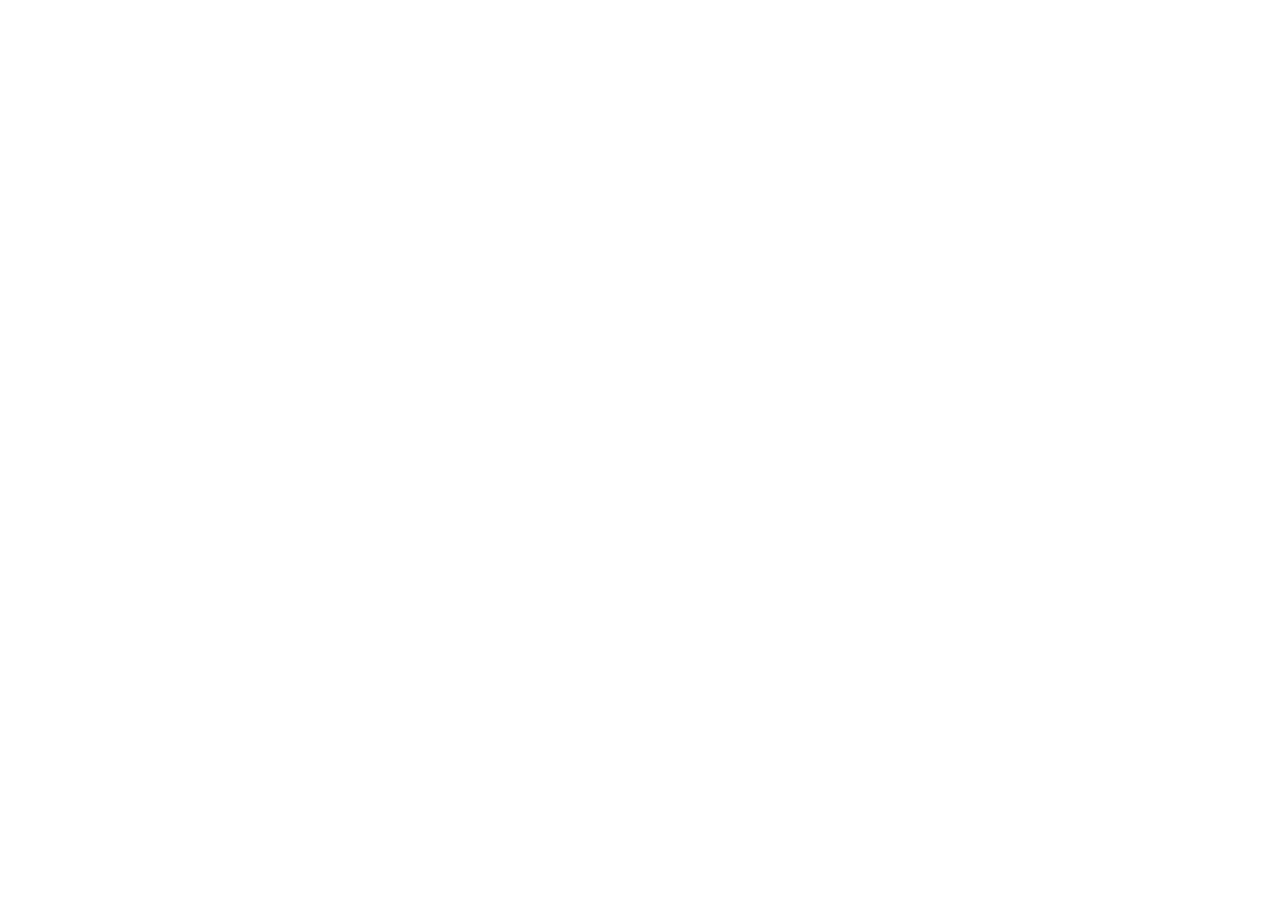
==== docs/RUNECODE.html @ 84fd742f "Add files via upload" ====
<!doctype html>
<script src="https://cdn.jsdelivr.net/gh/kitao/pyxel@2.8.3/wasm/pyxel.js"></script>
<script src="bridge.js"></script>
<script>
launchPyxel({ command: "play", name: "RUNECODE.pyxapp", gamepad: "enabled", base64: "UEsDBBQAAAAIAPBWiVwsYEvPCQAAAAcAAAAfAAAAUlVORUNPREUvLnB5eGFwcF9zdGFydHVwX3NjcmlwdMtNzMzTK6gEAFBLAwQUAAAACADIVYlc13IO5jwDAABcBwAAEgAAAFJVTkVDT0RFL2JyaWRnZS5qc6VVW2/[base64]/W+DHSvCT9GQnc//FZlcB0EUr81qA0KTmqUBq6RUA15TZS1Zw5CwkG7f3f+d2Qneucjn0airdj1cCn5b41b0W3U628azEt/pbKI/3liRCqaikhHIB7bAXqizPkmdnWvlQnq+F3WFqLhO0adenz5fX57rRa6V73jLZbDxKIwg66luwE6Oj1meo0qfB9Thwf0GvTr06CRZJ1Ed8jocyRrgauojL4VK9TKRmjNfUjI3OCMQgtor1c4pIUV7Flk0JZoeFNb/5szapTbptjQtkeJl0XQ8fgPX+KNA607g4N7bVy8O7mv/ahoqOz6GSwXMz0OCWOT1xoVceuDmwsJSFzIFZ0SW0UIw+II3Y81v0R05fTQ5v4Lc6LsVhRIziJpy8tUdyrM8j5vd2xP79L5LodAmeWHn0fQUXl5fXrwenUDIefTp82g8gfHowwQmH2Ev5co3RqIDyawbz9ktTsTCr3R/EMTCjpG6YM6ocyWxyI94xqTFQafDdpnLGpPawTbM9YU8CBI3hB40Bp5/egYXWAqO77UPNwr7buqOX6EhzluPMhx6njaY3XiH+XnLDNiSCfcvIdc09Inke0CZYbRp6QZn032WpiHcO2FpE4nL3TQgLQJStwf0bKSyAe7VLdvw9XdNdabAhrB+LIDksDvw/4D8G2C1Q412jPUrtKU549xTPPSRzvRUm7Ddl4rLIhUqe21YKdxqPddHZNSedR3FaUf8GMJ75uYJu7ERWSV3MTzelaweSH7Gm4UJIU7hWX93A5ReUuALKjGhY3uyXnO0t+Wn8KTf729nu88B8tmMbMtHRSVmzGmTlOKG6qfvwp800VMK/5sQa+7C4eEDOtcfnO9uTo/HNrWHtG/bbb8k1XaFaK6/AFBLAwQUAAAACADKVolcXEy7KbURAACGPgAAEAAAAFJVTkVDT0RFL21haW4ucHntO2tz2kqW3/0rusjcCcSAJZ42O04txnLCxAYG8M14PS5KhgaUCEkjCWPqVv77ntOtZ6tlSHZq58so92LRj/Pq8+rTjbFxbNcnzv6VmicG/+Lq1sLehN90b2/NDTv8utH99cmJ7+47JwSeoPWbd0Jf59TxSZ81aK5ru3zEN49ckoFt0ZOTUfdWm061CTT8wfoKvYcrbVzoEPKovCrsKRN8Wy7nc3xbLvGdv+HDe3X9/PypzCHc3OB0EkBQ1Xodx+j6YiHOOz/XdQ611ZrPl8sQwmj4RWMwAMJCwX8cS7MZUhPSlaRhPleUEMJgOL7r3gIMgKAq8K+JY+oK/Gum5+ns4RDabUbDj5OTual7Hhnprm/[base64]/WAPxtJTSSWRKW2eh+5QZUsZeyOlliDPds4979kmrSFjMm8rySj5cgppdNLN9jOwK9jYPSS0cqoaOous4OT4iwRrz6FXsKzbqII2LOgjaN3wT/Mb4fqD1htdaoZTk6puXRv7Nq+4MkOquymABVsKlkRaSo7v6xmNUFIW18ai/dWYu9eytO6ee2G3a+mIGijNPdHCy3a3F+KnyZQsc2sLVd4klTSKWrau/phuKwcc0PL8Yxp7qd7oHSgRS5lvXpZY/Y3NgShCYMpwyB40wH5/SfRt7web1r2+1gsjmamYaFp+WknDhIwmXggwn5KVWVchY614/[base64]/tksKt8NP/YF0CmBCK1JgtNJhEyAYdMjn4WQK/rxD7ifaGHxch4y+XseaLtqRoO3AEawmJVe69R3BKpVas0kMWB0vMQY6vlDIH8475Naefwe8rQ6ZGCsQBKBudMhX48YA3EDFle6DhGBsAybd2OaCuvAOE0c90b8gYu9ReUJbx5gE/wk6rmCmAx+FMr632X/ZdxjD3jNzlXguBxS9i+1PohdJE3cuJ64dE9dWYoJS7205cVE7e1fbmfGcOHwOEae2ckTHyIggtdsJltsJ0bUlomu3ozHtxHtI0U9QV2v8lOyS7XydZAvbzlBRzmk/[base64]/bJEJF+MwD1DRyagXdqgp5H+oD/td6fadbWQwzYKSCbbZBpo2b7QeAQxS6AGgZPf+9rXDvnj/XDwPtpDxdBx70PeD29u3v/IJRFWT0ai7xqrFXVnoR3MPP2FFvOWly3+W0qEho75tja+6w+6t1xdUHJPCYjyjZqM9/vBl8Hw6wBU8e6uOwCdDBU8MhY5/bIdjWylR2Nt1B33B5/I8GrSv+53B7g16FWryaXGiT4YB2rQP6xC9ZttBBusCOSbW8F3pKebJnl2jcWKVr95ZLm15qmsHZ+oKJh8YBeJ/[base64]/V9BZB2JHHUnk6/D8fUhQhM7zaOJTW0aD3Ck/AxH+EhjVpA6QR5j0azRpqoXY21yD17v0zFRBp2bBpnT1W1/8hn9DyQr4N1Sq/jjv/8QlO9H2jHhI/E3+Ei9CT7oUbx1j7NTFOCX02pUzi5W1qfkOQV8cFZsonOw0RXlVaKMbS6wYllMlJ5gsRb0tZgtMJXIKVFL5DdiUis54UBRKjHyEbAdKPfA+l8bnv5s0gVhfcnqi2/DIi7C0IM5cFzcWlOXZqOTIx5CzIAEfNla/qWaeyKxhMx7RiBVclFyRTa81BHXP5JDREWJ/IWoitJhocfR54a/h7wWjFHuuqN5oXaGhylFgV4ks3SwLhznJwmZfsQSSra5kszb5KW1oqz5lDRQBeotJSUsB4WV5qlDnKAQKlZQUxVJJ28+suPwMjLwEKTpXBG6VfKZhZ04s51insAqYzlhh3uwbILg+FuXooBBnQ44rtPLqD7NIAJKUSV4/7NvOUX++kV7mF11e18mo25PK+WEcME9ZtoeOxX16ShUY216Px5I8KSFEaDCzWdOMOmapr0jdOOABkcBY6Pvn6nU4TAwslQg7bdcCtK2APwV7Gu/ExvcgkvYeNgZrw0zWojEYl9Fi92LYgHpWsYmXYANGeRBIRkVMnbLxbV09Q2dMdMGhW7gHGa4E2AcqKIbw/PEsBOxGvsX4QhHVcqkUVNKZaKyV/hbDk4EM/FDSofCCTky11sGOSTwCVEse5x0cVH68RuRRq/EYHtTLKGRVS/OCXyVEtZ6kzD5QcLbtON25R62rbdxQOZbveSaZrT8bgjJ2OzqfjodDma32s1UUPYNuMsNntjx4RsbAuoM2pJf94IXUKtk5IJCuXvSxco/Vlmutr4PilbcX7ZazYzwoA1cPeD5C2ldNJnQagq2vMJHQ80TU6rCEG3aSwI5tSojA7BzIjxSvINdx22ZDEewMYbXMtH+3p8S3Sf7y3ZdEXYLmCRCa0hguyUhB4bEBKuNMEakUgVJzoGg1WYznFhrNzsyzti+PGd67SIlqGBh/rnNOIt3pF7lpy3uhtyhgjEHg2G/CHD4GY2E9bQbACHf9Md3BbZGrVYklYuaXCqcL7UpT6wE4+fKxswc67n8IDzLdzRTvgWcTLW7Dun2etpomtqkxWyJm7UD9NTwbKQcHvL+IkFj7a+gnVKCJDYf5SZ43glpq0XNVO61K5M1z2ieIZRgjsveV5dK5vjXxQw5M2uVOW6FYc/ZcQx6KRFAJsbGAb0wIHOc264Fvl2fzyFD9QR4DpaWObh26b9Sjac7vP/AOvImna5xSM7EsFOQ0hzCqQvBGI1cIixMMAKmdI/yN4vaVpk8Y7H0kh1wlom9XAKuS4g21nYzc7bQeAkKwF5mkKNeNlJl6c/[base64]/kwv8rmofwyc3ekgmnOHnl24H1XOgwJl0MOrRh1ASgEp5Y47DVHkwsZnKRolUlw+DcJsp3INPwd3riA/Ryr38HAhqDL2M6p21X8XensrBbQBG8ArxZaa1208SOsewMW9H+z6XuL+7dnff595YI+LjpkijH8vUecILNBN4/obJmZZqwUafpVK1dLvIpjLXTYNPA6gDD1P2YvIvm3mn39X2b2hyD9utnnQv5Js6//v5i95+v+1oP1cSWmb+rP1CyTF93c0kul2s7G5wW1PAzOPXvjQKJLrqlnrA6GZ/VwilRPGnUI/UpPGDWKBHePwHEDRcKoTJ2zwJCP4k4wSdFpjac8LXBYO5YcN7K2l9B1NgE+TnH0ucwAGXB0YEUjAh281VNsvyO3KNvQGBHRPGByTUGwfnbp2WK8ufYNvua1aOEyq423llLrjA1Yuksws4UFR6MNu8BizxHteTnRBu6CNwq0PJvhSkNIQEhlnIfXIARS5Bcq56ZXTOwS/RmLA1h/Cy8YPmZrt3HFia0XxAVcMgrujLpY1QuhlELz418fjVP1CS9rR9OxgrlIXKIN6xOVTFmynK1UllAmIPpfnyvKQkf6i5yoUrLSpFbJZ6pDmCLFMV2CtkEUHaPSVHQTrA+8/IRZNenjJTWZreFdsiaWffDuaqMpsUimVHjTvgUjCsIti6R1CsPb8P+ycDOadEgdR9aSOp8m0mM3Awn3QATTASe9krHltQVjiy6sco2u15oYXEAf1Qan2EgJrFaFfbll+AC061KdFDWTYvFkAXhsH+To4VGOh3WKlpLQvxgN3ydipUzFHys0VCZAJSW4Nwu6bI/PrymIKcQ1IMCkgV96uO8D254BW9aAZIn7YtLGpVPxg1+V0Xr3Y028mcAuzoheLQ3QBbfjZy/P4lPEkiCefHZIIXHUE5xzSk74PhKVXzXIlHBL5Sx0LETggWUaOjuelMKucdjFbH0450SUjy8USjLs4I8LeBLJsBc+FEB5onOSFOU50OsBNcLU1FmYnI96TFeKrKf8VUJzwNnJkIzWEaxeNhLx36HUc2hnfzn5NTmN8Qg1m86ISthSMPHAKRW19AF/HBBQCVS8OftcPvtFz5t74LggxR/W0SSJMHhatYlpaC2nTszEt3U9253hkeM5kofLC1Slo2+WKRb5w7lS1t7ohG/NdNYnkXUNLzwWHvFeymRCtMFUG5PpkAy0v0/JGbQOe5p2TZ5ApXNYVzjreEIaI4rLkdGVoU5G/yCwsq1ZKrZmLvLlZkWMhRqGGsYqc9ZNDlL4iVLmwsc+b0tTQ2bADUskxpZCVZm/PvWw9KleJL5I8rxc9qLa42OlrnSeJBxya2ugNhqoVZE3EKdWAv9YVHFs4WMB0TG0rLn2prXkCY9ZSiLa1ath/P8zZM4uDYv0PPRN1sYSIx+IwnklWycR7WboVUDU0e+PZDJXqmpwwJ5MWeJImdhQ8J8JwUf9Ag0dCC5M+p/w1tdkOtYGn6af0fEjVlnIFQHVUoAG2v0YAT0MenJl/w3yDwWJrMsjugi+kQLfvwbb6k8fyNX9zY02LuDv2c6bklj/Lnsis7Ff8PDfDpOLdGYTU5CqqjIaWs2ABhbW8Xoqj+dnwRXD2/7/4J0u3GSGdRj84ccRZRi1llKRRvVYpcg9p8hLyDJctVmMuFCCVPJBmxzNQj3JQkvyMzYJRgnKwbDAjhrkGFlCdxhnzkW0ZO0sRl0L15Cdh3F+f2q9GnnMBqjUZjODKzx0y0V3/uv4ahdZ3vBoLxeX2joaWepLznEzOw8DF5rNAJL7D9x8tPEDIuTV/eQBAuEb5+1BGvbIfxTGgqbyVqac8MTA2zmqTSFxOxwvfZ9JblsmI3r+FZS4LuTgT4yd6h4/UklQaluo8C21gT9RtFBSM8bcjBVEZ7PAPLuOUyyd/[base64]" });
</script>
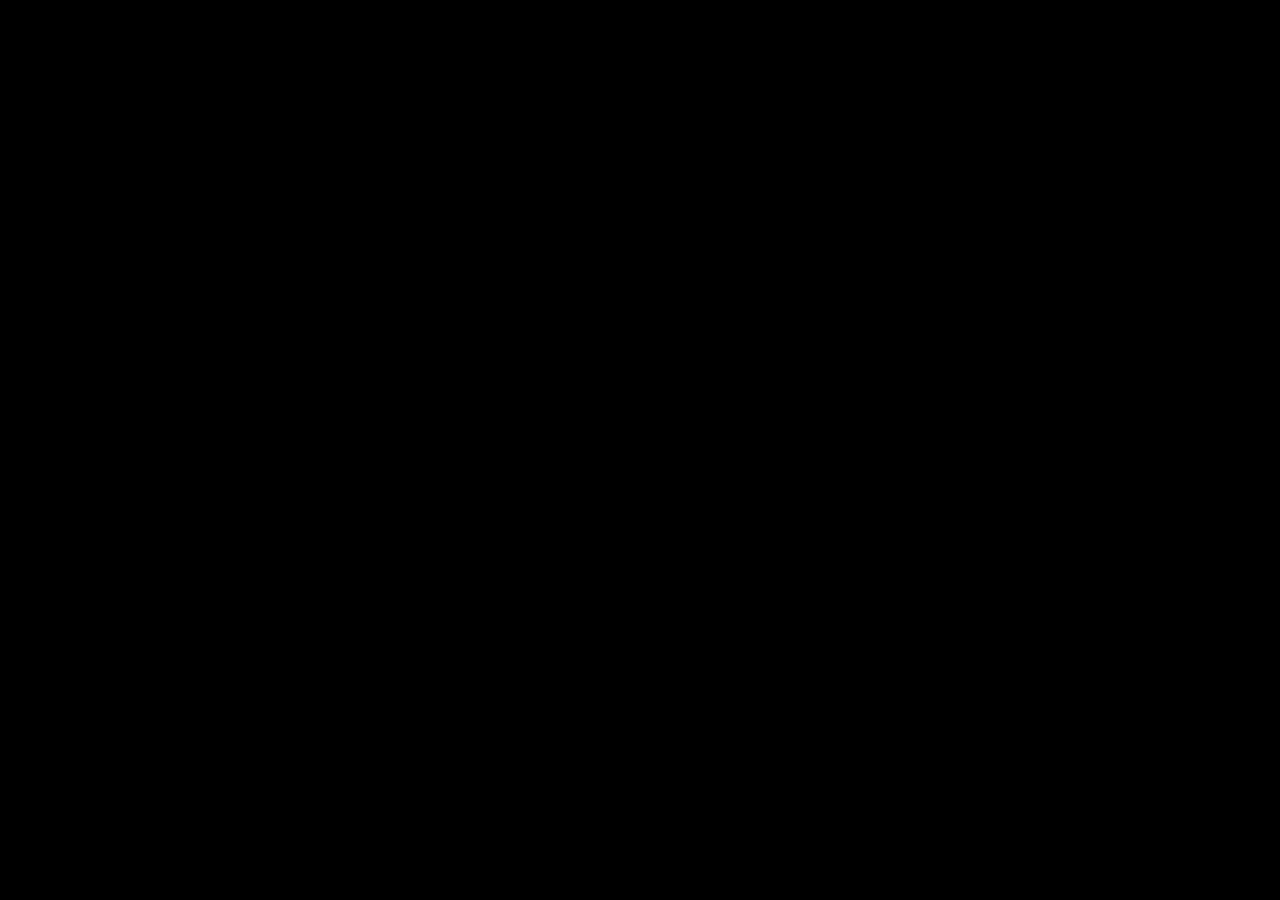
==== commit 3e63d8f4: "Add files via upload" ====
--- a/docs/RUNECODE.html
+++ b/docs/RUNECODE.html
@@ -1,6 +1,195 @@
-<!doctype html>
-<script src="https://cdn.jsdelivr.net/gh/kitao/pyxel@2.8.3/wasm/pyxel.js"></script>
-<script src="bridge.js"></script>
-<script>
-launchPyxel({ command: "play", name: "RUNECODE.pyxapp", gamepad: "enabled", base64: "UEsDBBQAAAAIAPBWiVwsYEvPCQAAAAcAAAAfAAAAUlVORUNPREUvLnB5eGFwcF9zdGFydHVwX3NjcmlwdMtNzMzTK6gEAFBLAwQUAAAACADIVYlc13IO5jwDAABcBwAAEgAAAFJVTkVDT0RFL2JyaWRnZS5qc6VVW2/[base64]/W+DHSvCT9GQnc//FZlcB0EUr81qA0KTmqUBq6RUA15TZS1Zw5CwkG7f3f+d2Qneucjn0airdj1cCn5b41b0W3U628azEt/pbKI/3liRCqaikhHIB7bAXqizPkmdnWvlQnq+F3WFqLhO0adenz5fX57rRa6V73jLZbDxKIwg66luwE6Oj1meo0qfB9Thwf0GvTr06CRZJ1Ed8jocyRrgauojL4VK9TKRmjNfUjI3OCMQgtor1c4pIUV7Flk0JZoeFNb/5szapTbptjQtkeJl0XQ8fgPX+KNA607g4N7bVy8O7mv/ahoqOz6GSwXMz0OCWOT1xoVceuDmwsJSFzIFZ0SW0UIw+II3Y81v0R05fTQ5v4Lc6LsVhRIziJpy8tUdyrM8j5vd2xP79L5LodAmeWHn0fQUXl5fXrwenUDIefTp82g8gfHowwQmH2Ev5co3RqIDyawbz9ktTsTCr3R/EMTCjpG6YM6ocyWxyI94xqTFQafDdpnLGpPawTbM9YU8CBI3hB40Bp5/egYXWAqO77UPNwr7buqOX6EhzluPMhx6njaY3XiH+XnLDNiSCfcvIdc09Inke0CZYbRp6QZn032WpiHcO2FpE4nL3TQgLQJStwf0bKSyAe7VLdvw9XdNdabAhrB+LIDksDvw/4D8G2C1Q412jPUrtKU549xTPPSRzvRUm7Ddl4rLIhUqe21YKdxqPddHZNSedR3FaUf8GMJ75uYJu7ERWSV3MTzelaweSH7Gm4UJIU7hWX93A5ReUuALKjGhY3uyXnO0t+Wn8KTf729nu88B8tmMbMtHRSVmzGmTlOKG6qfvwp800VMK/5sQa+7C4eEDOtcfnO9uTo/HNrWHtG/bbb8k1XaFaK6/AFBLAwQUAAAACADKVolcXEy7KbURAACGPgAAEAAAAFJVTkVDT0RFL21haW4ucHntO2tz2kqW3/0rusjcCcSAJZ42O04txnLCxAYG8M14PS5KhgaUCEkjCWPqVv77ntOtZ6tlSHZq58so92LRj/Pq8+rTjbFxbNcnzv6VmicG/+Lq1sLehN90b2/NDTv8utH99cmJ7+47JwSeoPWbd0Jf59TxSZ81aK5ru3zEN49ckoFt0ZOTUfdWm061CTT8wfoKvYcrbVzoEPKovCrsKRN8Wy7nc3xbLvGdv+HDe3X9/PypzCHc3OB0EkBQ1Xodx+j6YiHOOz/XdQ611ZrPl8sQwmj4RWMwAMJCwX8cS7MZUhPSlaRhPleUEMJgOL7r3gIMgKAq8K+JY+oK/Gum5+ns4RDabUbDj5OTual7Hhnprm/[base64]/WAPxtJTSSWRKW2eh+5QZUsZeyOlliDPds4979kmrSFjMm8rySj5cgppdNLN9jOwK9jYPSS0cqoaOous4OT4iwRrz6FXsKzbqII2LOgjaN3wT/Mb4fqD1htdaoZTk6puXRv7Nq+4MkOquymABVsKlkRaSo7v6xmNUFIW18ai/dWYu9eytO6ee2G3a+mIGijNPdHCy3a3F+KnyZQsc2sLVd4klTSKWrau/phuKwcc0PL8Yxp7qd7oHSgRS5lvXpZY/Y3NgShCYMpwyB40wH5/SfRt7web1r2+1gsjmamYaFp+WknDhIwmXggwn5KVWVchY614/[base64]/tksKt8NP/YF0CmBCK1JgtNJhEyAYdMjn4WQK/rxD7ifaGHxch4y+XseaLtqRoO3AEawmJVe69R3BKpVas0kMWB0vMQY6vlDIH8475Naefwe8rQ6ZGCsQBKBudMhX48YA3EDFle6DhGBsAybd2OaCuvAOE0c90b8gYu9ReUJbx5gE/wk6rmCmAx+FMr632X/ZdxjD3jNzlXguBxS9i+1PohdJE3cuJ64dE9dWYoJS7205cVE7e1fbmfGcOHwOEae2ckTHyIggtdsJltsJ0bUlomu3ozHtxHtI0U9QV2v8lOyS7XydZAvbzlBRzmk/[base64]/bJEJF+MwD1DRyagXdqgp5H+oD/td6fadbWQwzYKSCbbZBpo2b7QeAQxS6AGgZPf+9rXDvnj/XDwPtpDxdBx70PeD29u3v/IJRFWT0ai7xqrFXVnoR3MPP2FFvOWly3+W0qEho75tja+6w+6t1xdUHJPCYjyjZqM9/vBl8Hw6wBU8e6uOwCdDBU8MhY5/bIdjWylR2Nt1B33B5/I8GrSv+53B7g16FWryaXGiT4YB2rQP6xC9ZttBBusCOSbW8F3pKebJnl2jcWKVr95ZLm15qmsHZ+oKJh8YBeJ/[base64]/V9BZB2JHHUnk6/D8fUhQhM7zaOJTW0aD3Ck/AxH+EhjVpA6QR5j0azRpqoXY21yD17v0zFRBp2bBpnT1W1/8hn9DyQr4N1Sq/jjv/8QlO9H2jHhI/E3+Ei9CT7oUbx1j7NTFOCX02pUzi5W1qfkOQV8cFZsonOw0RXlVaKMbS6wYllMlJ5gsRb0tZgtMJXIKVFL5DdiUis54UBRKjHyEbAdKPfA+l8bnv5s0gVhfcnqi2/DIi7C0IM5cFzcWlOXZqOTIx5CzIAEfNla/qWaeyKxhMx7RiBVclFyRTa81BHXP5JDREWJ/IWoitJhocfR54a/h7wWjFHuuqN5oXaGhylFgV4ks3SwLhznJwmZfsQSSra5kszb5KW1oqz5lDRQBeotJSUsB4WV5qlDnKAQKlZQUxVJJ28+suPwMjLwEKTpXBG6VfKZhZ04s51insAqYzlhh3uwbILg+FuXooBBnQ44rtPLqD7NIAJKUSV4/7NvOUX++kV7mF11e18mo25PK+WEcME9ZtoeOxX16ShUY216Px5I8KSFEaDCzWdOMOmapr0jdOOABkcBY6Pvn6nU4TAwslQg7bdcCtK2APwV7Gu/ExvcgkvYeNgZrw0zWojEYl9Fi92LYgHpWsYmXYANGeRBIRkVMnbLxbV09Q2dMdMGhW7gHGa4E2AcqKIbw/PEsBOxGvsX4QhHVcqkUVNKZaKyV/hbDk4EM/FDSofCCTky11sGOSTwCVEse5x0cVH68RuRRq/EYHtTLKGRVS/OCXyVEtZ6kzD5QcLbtON25R62rbdxQOZbveSaZrT8bgjJ2OzqfjodDma32s1UUPYNuMsNntjx4RsbAuoM2pJf94IXUKtk5IJCuXvSxco/Vlmutr4PilbcX7ZazYzwoA1cPeD5C2ldNJnQagq2vMJHQ80TU6rCEG3aSwI5tSojA7BzIjxSvINdx22ZDEewMYbXMtH+3p8S3Sf7y3ZdEXYLmCRCa0hguyUhB4bEBKuNMEakUgVJzoGg1WYznFhrNzsyzti+PGd67SIlqGBh/rnNOIt3pF7lpy3uhtyhgjEHg2G/CHD4GY2E9bQbACHf9Md3BbZGrVYklYuaXCqcL7UpT6wE4+fKxswc67n8IDzLdzRTvgWcTLW7Dun2etpomtqkxWyJm7UD9NTwbKQcHvL+IkFj7a+gnVKCJDYf5SZ43glpq0XNVO61K5M1z2ieIZRgjsveV5dK5vjXxQw5M2uVOW6FYc/ZcQx6KRFAJsbGAb0wIHOc264Fvl2fzyFD9QR4DpaWObh26b9Sjac7vP/AOvImna5xSM7EsFOQ0hzCqQvBGI1cIixMMAKmdI/yN4vaVpk8Y7H0kh1wlom9XAKuS4g21nYzc7bQeAkKwF5mkKNeNlJl6c/[base64]/kwv8rmofwyc3ekgmnOHnl24H1XOgwJl0MOrRh1ASgEp5Y47DVHkwsZnKRolUlw+DcJsp3INPwd3riA/Ryr38HAhqDL2M6p21X8XensrBbQBG8ArxZaa1208SOsewMW9H+z6XuL+7dnff595YI+LjpkijH8vUecILNBN4/obJmZZqwUafpVK1dLvIpjLXTYNPA6gDD1P2YvIvm3mn39X2b2hyD9utnnQv5Js6//v5i95+v+1oP1cSWmb+rP1CyTF93c0kul2s7G5wW1PAzOPXvjQKJLrqlnrA6GZ/VwilRPGnUI/UpPGDWKBHePwHEDRcKoTJ2zwJCP4k4wSdFpjac8LXBYO5YcN7K2l9B1NgE+TnH0ucwAGXB0YEUjAh281VNsvyO3KNvQGBHRPGByTUGwfnbp2WK8ufYNvua1aOEyq423llLrjA1Yuksws4UFR6MNu8BizxHteTnRBu6CNwq0PJvhSkNIQEhlnIfXIARS5Bcq56ZXTOwS/RmLA1h/Cy8YPmZrt3HFia0XxAVcMgrujLpY1QuhlELz418fjVP1CS9rR9OxgrlIXKIN6xOVTFmynK1UllAmIPpfnyvKQkf6i5yoUrLSpFbJZ6pDmCLFMV2CtkEUHaPSVHQTrA+8/IRZNenjJTWZreFdsiaWffDuaqMpsUimVHjTvgUjCsIti6R1CsPb8P+ycDOadEgdR9aSOp8m0mM3Awn3QATTASe9krHltQVjiy6sco2u15oYXEAf1Qan2EgJrFaFfbll+AC061KdFDWTYvFkAXhsH+To4VGOh3WKlpLQvxgN3ydipUzFHys0VCZAJSW4Nwu6bI/PrymIKcQ1IMCkgV96uO8D254BW9aAZIn7YtLGpVPxg1+V0Xr3Y028mcAuzoheLQ3QBbfjZy/P4lPEkiCefHZIIXHUE5xzSk74PhKVXzXIlHBL5Sx0LETggWUaOjuelMKucdjFbH0450SUjy8USjLs4I8LeBLJsBc+FEB5onOSFOU50OsBNcLU1FmYnI96TFeKrKf8VUJzwNnJkIzWEaxeNhLx36HUc2hnfzn5NTmN8Qg1m86ISthSMPHAKRW19AF/HBBQCVS8OftcPvtFz5t74LggxR/W0SSJMHhatYlpaC2nTszEt3U9253hkeM5kofLC1Slo2+WKRb5w7lS1t7ohG/NdNYnkXUNLzwWHvFeymRCtMFUG5PpkAy0v0/JGbQOe5p2TZ5ApXNYVzjreEIaI4rLkdGVoU5G/yCwsq1ZKrZmLvLlZkWMhRqGGsYqc9ZNDlL4iVLmwsc+b0tTQ2bADUskxpZCVZm/PvWw9KleJL5I8rxc9qLa42OlrnSeJBxya2ugNhqoVZE3EKdWAv9YVHFs4WMB0TG0rLn2prXkCY9ZSiLa1ath/P8zZM4uDYv0PPRN1sYSIx+IwnklWycR7WboVUDU0e+PZDJXqmpwwJ5MWeJImdhQ8J8JwUf9Ag0dCC5M+p/w1tdkOtYGn6af0fEjVlnIFQHVUoAG2v0YAT0MenJl/w3yDwWJrMsjugi+kQLfvwbb6k8fyNX9zY02LuDv2c6bklj/Lnsis7Ff8PDfDpOLdGYTU5CqqjIaWs2ABhbW8Xoqj+dnwRXD2/7/4J0u3GSGdRj84ccRZRi1llKRRvVYpcg9p8hLyDJctVmMuFCCVPJBmxzNQj3JQkvyMzYJRgnKwbDAjhrkGFlCdxhnzkW0ZO0sRl0L15Cdh3F+f2q9GnnMBqjUZjODKzx0y0V3/uv4ahdZ3vBoLxeX2joaWepLznEzOw8DF5rNAJL7D9x8tPEDIuTV/eQBAuEb5+1BGvbIfxTGgqbyVqac8MTA2zmqTSFxOxwvfZ9JblsmI3r+FZS4LuTgT4yd6h4/UklQaluo8C21gT9RtFBSM8bcjBVEZ7PAPLuOUyyd/[base64]" });
-</script>
+<!DOCTYPE html>
+<html>
+<head>
+    <meta charset="UTF-8">
+    <meta name="viewport" content="width=device-width, initial-scale=1.0">
+    <title>RUNECODE</title>
+    <style>
+        body {
+            margin: 0;
+            padding: 0;
+            background: #000;
+            font-family: monospace;
+        }
+        canvas {
+            display: block;
+            margin: 0 auto;
+            max-width: 100vw;
+            max-height: 100vh;
+        }
+    </style>
+</head>
+<body>
+    <script>
+async function selectSecretKey() {
+  return new Promise((resolve) => {
+    const input = document.createElement("input");
+    input.type = "file";
+    input.onchange = (e) => {
+      const file = e.target.files[0];
+      const reader = new FileReader();
+      reader.onload = (event) => resolve(event.target.result);
+      reader.readAsText(file);
+    };
+    input.click();
+  });
+}
+
+function saveLogToObsidian(vaultName, fileName, logContent) {
+  const encoded = encodeURIComponent(logContent);
+  const uri = `obsidian://append?vault=${vaultName}&file=${fileName}&content=${encoded}`;
+  window.location.href = uri;
+}
+
+function setCanvasScale(scale) {
+  const canvas = document.querySelector("canvas");
+  if (canvas) {
+    canvas.style.transform = `scale(${scale})`;
+    canvas.style.transformOrigin = "top left";
+    console.log(`[Bridge] Canvas scaled to ${scale}`);
+  }
+}
+
+let wsConnection = null;
+let PROXY_CONFIG = {
+  host: "localhost",
+  port: 8888,
+  secure: false
+};
+
+// Initialize proxy config from user input
+function updateProxyConfig() {
+  const hostInput = document.getElementById("proxyHost");
+  const portInput = document.getElementById("proxyPort");
+  
+  if (hostInput && portInput) {
+    PROXY_CONFIG.host = hostInput.value || "localhost";
+    PROXY_CONFIG.port = parseInt(portInput.value) || 8888;
+    PROXY_CONFIG.secure = window.location.protocol === "https:";
+    console.log(`[Bridge] Updated proxy config:`, PROXY_CONFIG);
+  }
+}
+
+function sshConnect(server, user, password) {
+  updateProxyConfig();
+  console.log(`SSH Request: ${user}@${server}`);
+  
+  if (!wsConnection) {
+    const protocol = PROXY_CONFIG.secure ? "wss" : "ws";
+    const wsUrl = `${protocol}://${PROXY_CONFIG.host}:${PROXY_CONFIG.port}`;
+    
+    console.log(`[Bridge] Connecting to proxy: ${wsUrl}`);
+    wsConnection = new WebSocket(wsUrl);
+
+    wsConnection.onopen = () => {
+      console.log("[Bridge] Connected to proxy server");
+      wsConnection.send(
+        JSON.stringify({
+          type: "INIT",
+          host: server,
+          port: 22,
+          user: user,
+          pass: password
+        })
+      );
+    };
+
+    wsConnection.onmessage = (event) => {
+      try {
+        const msg = JSON.parse(event.data);
+        if (msg.type === "CONNECTED") {
+          console.log("[Bridge] SSH tunnel established");
+          if (window.pyxelApp) {
+            window.pyxelApp.log_lines.push("> SSH TUNNEL READY");
+          }
+        } else if (msg.type === "DATA") {
+          const text = atob(msg.payload);
+          if (window.pyxelApp) {
+            window.pyxelApp.log_lines.push(text.split("\n")[0]);
+          }
+        } else if (msg.type === "ERROR") {
+          if (window.pyxelApp) {
+            window.pyxelApp.log_lines.push(`> ERROR: ${msg.message}`);
+          }
+        }
+      } catch (e) {
+        console.error("[Bridge] Message error:", e);
+      }
+    };
+
+    wsConnection.onerror = (err) => {
+      console.error("[Bridge] WebSocket error:", err);
+      if (window.pyxelApp) {
+        window.pyxelApp.log_lines.push("> CONNECTION ERROR");
+      }
+    };
+
+    wsConnection.onclose = () => {
+      console.log("[Bridge] Proxy connection closed");
+      wsConnection = null;
+    };
+  }
+}
+
+let lastShakeTime = 0;
+let isSensorActivated = false;
+
+async function activateSensors() {
+  if (isSensorActivated) return;
+  if (typeof DeviceMotionEvent.requestPermission === "function") {
+    const permission = await DeviceMotionEvent.requestPermission();
+    if (permission === "granted") {
+      window.addEventListener("devicemotion", handleMotion, false);
+      isSensorActivated = true;
+    }
+  } else {
+    window.addEventListener("devicemotion", handleMotion, false);
+    isSensorActivated = true;
+  }
+}
+
+function handleMotion(event) {
+  const acc = event.accelerationIncludingGravity;
+  if (!acc) return;
+  const total = Math.abs(acc.x) + Math.abs(acc.y) + Math.abs(acc.z);
+  if (total > 30) {
+    const now = Date.now();
+    if (now - lastShakeTime > 1000) {
+      lastShakeTime = now;
+      if (window.navigator.vibrate) window.navigator.vibrate(200);
+      if (window.pyxelApp && window.pyxelApp.change_theme) {
+        window.pyxelApp.change_theme();
+      }
+    }
+  }
+}
+
+    </script>
+    <script src="https://cdn.jsdelivr.net/npm/pyodide@0.23.4/pyodide.js"></script>
+    <script>
+        async function launchPyxel() {
+            const pyodideScript = document.createElement("script");
+            pyodideScript.src = "https://cdn.jsdelivr.net/npm/pyodide@0.23.4/pyodide.js";
+            document.head.appendChild(pyodideScript);
+
+            pyodideScript.onload = async () => {
+                const pyodide = await loadPyodide();
+                await pyodide.loadPackagesFromImports("import pyxel");
+                
+                const pyxappBase64 = "UEsDBBQAAAAIAA10iVxj/[base64]/NnhFvC/aLU2gacL9lZOR7L/oHnCaRouKIDc0jnrWD/dk5DTK5kaax7GwnnI0lgmDE13T/[base64]/T/ff7rq377qvYYNdGUmtemSAOMp8DnowGImFSz+An/4plmcK9YlEyo0awHXWicnpJdyw6ngXxjJlHxcockTPiUTKF2SaygFy8ZNQvIsgQq9Q9krKxrW04HQvWZRQxn4in656iVhYIHeoJE1kqGtTzt5B5LupE/pBvT4eKOnTHE9WBGKAkB1IlpQkTPy9Ws9dGe751ArnMuo0qwHdVKhOAVt1IBx3nPUhR0ONykPzhgZS0HOz4E5M2My3T3Im3sb+mQrUd1xZwtuw6BNCemZ51EI+Vww1bGJ7YA3Wi+lSlyk9iS2zE5lynD4hgwYVBiS7WiNaopfgb1WraevT8qzOnvbW11/4/jeSL0gwVLrgHTxtxYQLIh7hafGR+tSRwHd6Gi9k+Oi21jEhBW+iA+Vpjc5nWJd2kCjoxbY+0d26hJuij/Yw1DGn5kJrSgI7kjClSGha+KVsXM7lYYETUNcf3AJd1EOqqtkS7mGfhz6DUJ+G/ZvoUkp8INPVuG62iAE70+IbO+2N7I9ovxzDcQTpLbuesjz5/U1zHvXkaguCXTqVqSqNoq2f9xccvtiM2daU397VzdqabhRK7JxwpFhrqcgbD21ZemvXSAxrULkqAiSfmzAQgNC3N5cjW6ugzapB2Z/[base64]/PQl0evf0t8Pp7kRyykZk/sbXfl/VX2UHs42d/ZqsHHg9fmI0G1Gc7oZzbic8Q+ddMR10MGsOoSzi/shXnuZh6wnG5/wVAv4g5oP8pgDHeUtP2HTTlHIm3lhFyzBY/[base64]/bK+sdla+VB8eTsUF+fl0mwGpXILia3Axgsd6ZnHnxwbLL8hPp6enm9w2awDO7GkFKbg4hQtARQv+AP5DS/u3nfA5qD/QTXDGbnYR9+H9ycxgVD/UbepyYbOv+Lz+A1BLAwQUAAAACAAKdIlc3SQyDf0UAACDTgAAEQAAAGFwcF9idWlsZC9tYWluLnB57Tzrc9rIk9/9V0yR3YuIgUg8jMOttw5jOWaDgQOc/HI+FyULgZWApJOEH5fK/37dM3qMRiPAua27+3DKri3m0dPTr+nuaWxvPNcPiffybK2PbPbBN5yFu4k/GcGLY9pu/HFjhA9HR6H/0jki8ESt34Ij69m0vJD0aYPu+67PRnwLyBkZuo51dDTuDvTZTJ9Cww/aV+p9PdcnpQ4ht+qzSp8Kwbfl0jTxbbnEd/aGD+s1jNPTuwqDcHmJ00kEQdMaDRxjGIuFOO/01DAY1JMT01wuYwjj0SedwgAICxX/sVVarRibGC8eB9NU1RjCcDS57g4ABkDQVPjXwjENFf61svMM+jAI7TbF4efRkbk2goCMDT+0zbXFyLawlmQ+tx07nM+VwFrD9OcKeakQ011XSPjiWWel+60fhKUym4APjqvBMPr7BciMU7K9MB3a4We2GQFCO/5KOuwlYc1nJFoqXSmZ+IjLMImpbR176fobpQo8aJQlY5/3jrXW/[base64]/AjtcA12Y3Iz1HujC71U5nf1Lcgu/i2oPdlA1acahQWrEkaNLJE8wzc2AcVCEXgTWOHWm/tW4G590wrE7rVrLOYgOCbXwdD2tw7dT42xLTJoC9944ljKLyzja/hgbSw8fNZ2ECrx2VP7br0AJgIq5tb3LSec0zkwJTqYcjulBhph3t5l+zbugs7rXwz0krjN1XxtO2xahsKlP0nMCjKaksd6TSUTvXvxtVaqiANnX8c6eXulD8ZvyeVoQqZfh6PxtD+tpasJKAUPxndrvlrbofkAS6sCwsbKNue+Gxqh7Tr5/uDBfaLMga5LAyRT6Iaeuek6IVBNQo7Q8je2Y6znhhnaj0iZmb9NQbwh0+kV6bnO0l5tfYqBAD54mAeW/2j5SNRSvnMbFHZ5oCNPrr8o6AakHcsMqYHMboxDrw8b8wF/ePG2IZm+BKG1ycKysWd+v10upZiw7tDwV1YYOUAAl/5yfVIajD72h9IpsBIqmgqj1Q6dAOdFh1yNpjMw+R1yM9UnYAY7ZPzlQoZ6z91swAruwNxkI+Z0PQnqcf8D6I3rv2TZy610CewnU/s/[base64]/hNMi4oOJvxACsMr/S//DmPoe26ums5lgJJ3sf1ONN5Z5E7lyLVT5NpqilDmvS1HLmmn71o7N54hh88+5LSTAtJRNBJI7Ta35TZHuraEdO12MqbNvccYvQK7evNVtOPbGZ9kjG3nsKgUtO/[base64]/2Jfq0PZ9OO2FmlzskX634K9hoO77HvPr/kB7n3gb2wDafz/j0QEs5s8PG+54fhZmCHxNiGbhVTKfkhF9ajbVrXLnXEplsPEyi5UcLDe30JL61nSjh6ekc5A3OzEP3ixB+tGZ5nwchl6TfyAwb+zMYD0ELjG/Q5ZeFNCgdOXoRzC25q7/qiQ3qjIRAf3BXkE/zsftYrpDfQuxNeMWjkGy8STRHWgRMcPKgwdccG7soGGln/sbUc08rjJHhdopsljItcLa2oX+bcFZMRdk+XI1OQLn3Y00l/2J/[base64]/gkuVj+geAd9wP6MnNH0Q6VNPCH0wBQCN7HcRpYKGiL8S3nwBXSATeNRB5DdK2T28/9LrmZ9O9KWRAsN5zHshCsPpmMJh3y15ScT/oXH3Vy2e0P9IuMjB4mDFQreyBQKMcX5PZ61Pt0x8vBAxjLtTWPLML2fpNPJ8R6w1uNMwzK3tCwjLBZoSxdlglkc6Zlj2Gqv8YwUX2ToFlHNDFo3IdmFFK/FsnG34FkA5Ecd6fTL6PJxT5EuQD/YGQzgfieHamv2RE+0jMrcp2idIOotJmk0USf3oDV+3jIKYPGTQfP6XzQn16h/QFnBaxbhos//+WHIHw/s4YJH4m9wUdqTfBBixI89Nh2FAF+JStGlTyz8jYl2aOYlcmkiuKnyIQUQklzO6Kqx/kNubLTI0uSKKkFcGJ4SrkGDprli7lMIWcScwvdr1/wvmRumHB6Il3lZ+3h/lqOmCBb3c9gaUG69PjozDnI0cDeaNwfjGakGsl7z/XsNbgqvUG/YAKe6DC8t7YgWIhPHvnY2RU45wj6iWYvaVpWPlL/Rx9xuLCDiPlZJSr2Nyn2u+nEHSHdm2GPqls0sUCfCGbe8uL4SjWDRaMsnlIyI7JWq74VbIEKeUXaqxo7Ttg4W4hrkqVhr61FkSP4N/lwHETKZRlEEzR1ZbFsvCK5HJJaRSYzvavu8CMc9LNRbBUzuf1CNxflSOqJ70wZ7yQxzXGzuKY/Ald0MJqKoYDow8DhgYwwt2BFNiQyKiR0EZYobRL0cPCrjTonbRlzdRjVdYg5tyGE852cFUu2+Wr5XPICivkGjIEsuhKEK3Sdt6KLmaPlbvCFAUI8VW7fuZx5cqxkpFV0HWn2WuEupMCXWFjPSl40y+SYaGXyO1lbDj9hz1UVN/IWVttzCYRZdDsw7kHPCe3j0jXT0AX6LOLICFM06ZXXg+ULp2m07SRTL42dxDy+ImkVty1eHHAEwEbHSPctDr3Ng5deXdzQe0XCrguWrk+uZtcDYhrOo5GeqrR3vjHQJ/wR3VzQW4T0+qKD9wjJHQZ+avzMEiBzLZFAvE12IkWPhn1/GY/G1ASfI0QDwEAIGEp8uMJo0Ap7dDK9E1EE3GThGqg2/sKklBEQiXJ5Pl61L0u02AdvS9AMRCgyfEGrrGKdkurl5Wg4I9P+v+lovmMiSQN3TyyLQW7jy9YJz7TCGhnk9pzYDpYMrCyFDi9nNwdkTYQx0YAy+YNoqtqh7PEM0w5fyNoGB1JudJJ58ebi8h5FwBfRLO+tVEhTN5w+/4m3S/nmKp/Skl/2KrLmY9JEPWycqBlieUis7J46xIuu5kU/OHNH7hXNx+14rLAB9hBlMPF5Q7o1ckXd9DTpN8MUCrvOVGgCsIyeob3xYBDEHgEfW2XDSxb15ZjLUvL3oeMp7PWT/nV+3u19mo67Pb1ccIwIMWCu7bZT1e4OWmqiz24mQ8k6WeyjpahuSSLm4vNUltLIarhvhVvf4el+ntC9l0SspOvYm+ztfIwhC1352LWAyksf9HdOtQxkq4lz1AICp4otVPNoYGKbdRXvaekr/K5ExWE5H1y6qrprWXnu9OuwB7sCI5SvLPrwofzzdyKNALjB7kYpo3TXPpxSv0yG2MlOxOQ1JbtxRz/4BlzOQZokyPqcmenSyJs/h2rk2sW7HipKvBDk5Pp6dDPV5+c3s9loOB/olzNBvDdg6jZYS8CGbxDsHNr4jy+ZGW/gNCVjHyTQfyFdrCPBI/t8G4YgmeyShuXblZezZr1VIQ9n9VaOI9ADhhtW/oM0WyrlRF3Flmds0SS0l7rWr4yuLvrTyPPPJC33MiAfXeAj920TIJlrn+QmpSwQs16jRATaMRIGRLkeXeiD+JYGD148d4kREiDoiSojKA2ZoC8h6WlLSsCUxForPqN2BHUJaK3ViifWAbRsf/TKpGB6/UPK2rqwbuqnipRp1Fgpkr8BaQeVo+YTXRkFQLICJgkVsmYQqH7Zn1yXqIBxBGrV5RLGtqhJqJewNTWHTHeo4cNbd1Yl+ppAjRq06Uy/7pBur6eP5VK5R8zy+NSxgqUSV0D+IkIT/a8iNZFYwcRNwmLAuWc41jrjBj6B1DLn6t71aQENfV+dqbnaSB/zmLlZq1wtIgy7z4+j0MucraQOib20QY9N13fg4DZMEwK1QIDnYQEAA9cu/3Om8fgJi4NpR9Gk4wccUjAx7hSoZL7cA9vuqdZLiIVRQLQpI7DYm2O5ToXc45X2GbVJFeIul7DWGZgFZ7uZe1toPAMBoC8QfTlnzUzxwJW9eqg+2oF9b6/RVaZIEIbEQYwAXHjyXsNpTxjVD2IQ7kCeUKW7EtMu19t1aFcDa7XBogPfNTZoACxg4yp7KsW11dm7mRB86PWc3tmQd0R5Al/6ISvP6Ak7adiR0FDiBXp08+il532GqNIa4DN+wIviQGuMwPv3KXvK6M1HHblFEB87xSdhowQfihNFhyF2TOxdkCMye2DgnjoZMYWZnijf/EPtKp2H9MvNfYJTH8Uc9+zB+1N5PyRkhxyaknQBKASnlRnsB7ZMIWQwkqJW8uDwNw8yVkd8wicsR4bQkt6ywsCmIMvYzrB7qoZP5ffv6xFO8Abw6rG2NkQdP0C7N6BB/z2dvnGYfbs3zO8rH+Rx0SEzPM7fBpgMoI4amnlczpWpaU5LEadf1XKtzO7anIXhL9gVgTj1/9VeXOR/Ve0bf5va74P062pfCPmVat/4H1H7IDTCbQD88SWqvzburXWFPBrrrXWm1tr583lhOQEezj1344GjSy6swF7tPZ61/S5Sg1fqGPq5wSk1kgTjadhxE0lCscxUw8CQP8XYmMfouM5cnhMwWE/UOW7mdY+TdToBfhzj6FOZAlLgaMAUOwEdvTUy235DBkjbWBlxITPa5IMFhA3zrKfM2Mn7JuN5PWFcjttYW57hMzZgFpHbzBYYjkobd4HGnuKypxWuDcwFaxRwuV/HnIYjASFVcB4WqwqoyL9tZK4DRU2pFM7pOYCpwPjbN7f5K4w0ZUb5BecCsswCc2b5mGCMoZRj9WMfb+1j7Q6/yZhMx2TqgvuGWZyxqeYypJV80rSMNAHS//pckRYG4q8wpMp8UkWrkSvLgGOKKBNrCdIGp+gEhaZqrEH7wMpPqVaTPn6VQKZrWPHfwkQYfrGr2ZJoJBUq/BoqhvEloRaW105heBv+X5Yux9MOaeDIOi/zWSQD+s0SwiwQQXfAy3Iy1by2oGyUgqlEN+otPFxAHrUmw9jOEKyOWSjHDgFo17cMosQGZW28uFuuWi2FywJDTBZq+L23Jr7VT9UMpXbmjGlQz6pHRZ/hAhZAL4HVot70wUCPfRccB3QhMOKzfCAPw63IeCGtWS4T0au3sVq9TG0lLY5IHawCAPcyCA0K4TzrAmV2KnAcxUfDzBktqh5PRv/4Kpaw0gpr8VAUCEIvv1iKkIB/uF4E2QWBOF6Y//YbPgomctnCU33yWZ90SlztUFQ4JykZ+5NorHY1ly4v56tE8IuvJayAG3av9cwCtORNCr7OwCv5dHxBlR0bXyqVZQg0cJdRdRsiUHpXAmlP7pgy+Bcs0IgQEqZmSqzkW2mkqGUwuyvmKeovzuZ9CFTniJX5o5N9q7xRgDv9zdCvy3FMR2h5/4uXWJT6ExU9JZxS1crvsCnCErDIz2YKG4nnvftcAJ5pFYXfrovwG6he2mnBChx++LUTrX0izn80irArzD5LKIipRUlsAIeP1kLPvF5wmUAZtPUD15/jFXwTyYcCBFhlHZL8pqgzFM/FrTXFrXGdp7l9806wQCk8v+of0PbcYjH1dEr04UyfkNkIa2Zm/eGNTu5AVQo2rLINY+lAukSal00q3Ds5uQYPg8aoGSeDTeK+d1LoHlLk0WZqdTU+tVoMZP4PGey7R4hkM66FI092+JBU/TCJZSqXPT5fioLEOlKlpaoSolNOaho9EI8DTCZrH7gPEs+5kE5JNve2Wj/p3ElIxcxBE4XZRqFMzJU4tRqZcUXDsaU/S7gcXZY1U4tS+k1orpd3KmERd3IKKOOFjPp4JXLvhliSxThED+k0uSk57ubII4YEsFYpJAAowUmZYomy3JIwjvoL+PcMEsBVgqr1ARWoFfsN54nHkLNxvH3bAafQexAoG08Hzf2NlADrfH1UzmEAJv6K4eKMFnURkYqFi8pNmdSMcRSo8xYsaT/GmCejzLkvG/zf0cGG+ss6SKfu0cH6r+sa58M3anFU80+k5/pWfBeJDn3qv8/RzwC6Jn9fREZgtaZFpXJ81JX6/lxOBMWdCjj9oaEfOO1/HHYH6ATiYrLYQZjfVFuZ+V+HPfmx9DuETCoihb/yUcab/F32xn20aHXn0nXhDBCCqAPOjxTpzB0PRbvOK3cpvY2mxRON1yaCtfpObTgYj+TWXsADKw8ORIOjaLMmlaPC29nDscYoVPsQxdmlr/r0YHwbPL4nkuJlyYqSJYejEr1gla9Io9r9a+7iVG63jZhHtCyA7fdVzGkWbTZaSmu1cmvR2/yipU4PXiut+FzYgQex92sKRG/VO3qBWyHXFTLYQ64POXotS7Rc8UcOh5+FG9NODt6ZeI4WlBH9AVank48m+PQO5naakcdN/8oM9a9VTqGKq/3SvLeHf1/Mq73gj4xDlUl7qQywjX+fCAs453Oqh3N64TOfR4rY9TylfPRfUEsDBBQAAAAIAAp0iVzQ7a7uGgAAABoAAAAUAAAAYXBwX2J1aWxkL3N0YXJ0dXAucHlLK8rPVchNzMxTyMwtyC8qUXAsKOACYg1NAFBLAQIUAxQAAAAIAA10iVxj/[base64]";
+                const pyxappBinary = Uint8Array.from(atob(pyxappBase64), c => c.charCodeAt(0));
+                
+                await pyodide.FS.writeFile("/tmp/app_build.pyxapp", pyxappBinary);
+                
+                await pyodide.runPythonAsync(`
+import sys
+sys.path.insert(0, '/tmp')
+import pyxel
+pyxel.play_pyxel_app('/tmp/app_build.pyxapp')
+`);
+            };
+        }
+        launchPyxel();
+    </script>
+</body>
+</html>
